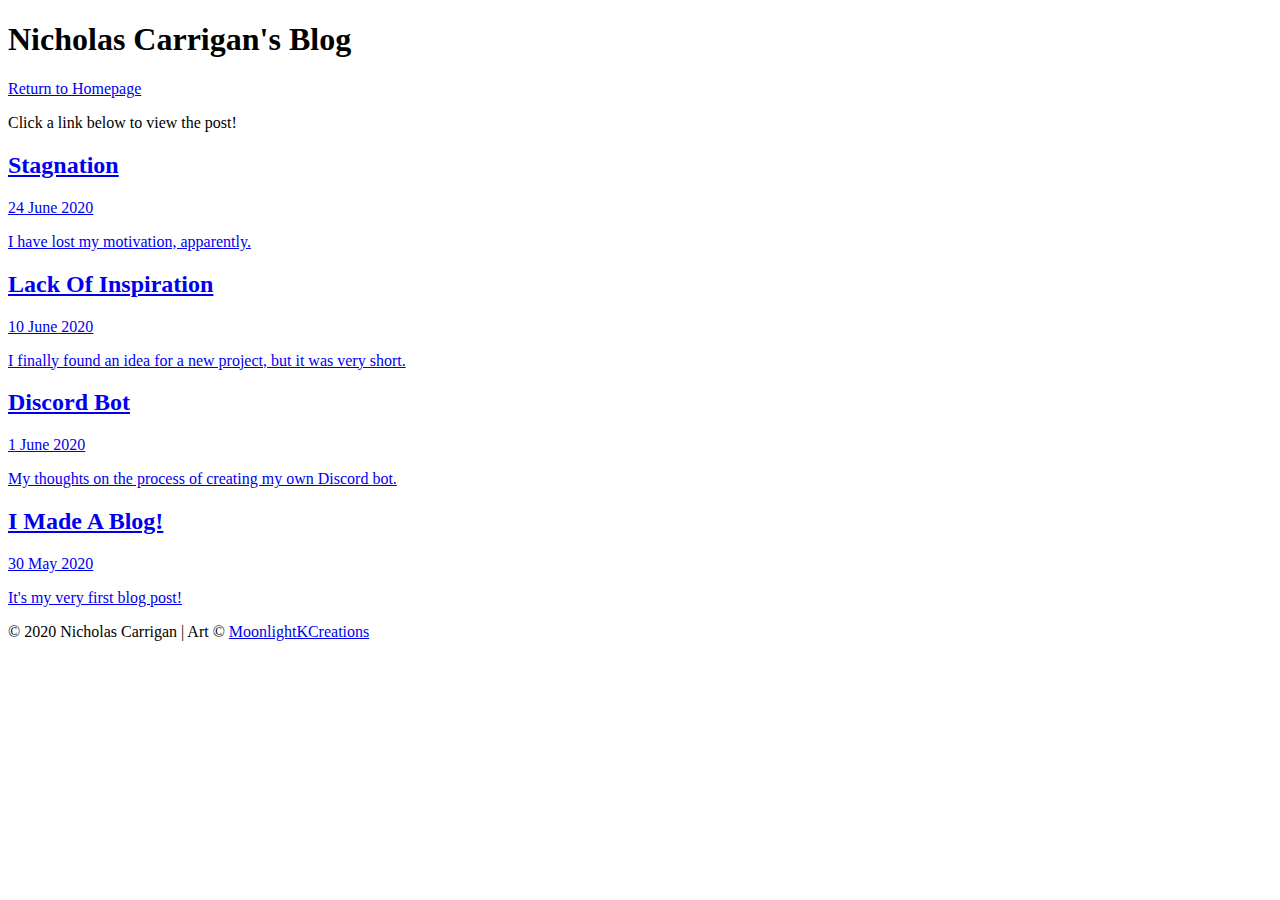
==== index.html @ 9457a9c0 "2020-06-24 blog post" ====
<!DOCTYPE html>
<html lang="en">
  <head>
    <meta charset="utf-8" />
    <title>Nicholas' Blog</title>
    <link rel="stylesheet" type="text/css" href="style.css" />
  </head>

  <body>
    <h1>Nicholas Carrigan's Blog</h1>
    <p id="home"><a href="www.nhcarrigan.com">Return to Homepage</a></p>
    <p>Click a link below to view the post!</p>
    <!--new blog posts here-->
    <div class="blog-link">
      <a href="post.html">
        <h2>Stagnation</h2>
        <p class="small">24 June 2020</p>
        <p>I have lost my motivation, apparently.</p>
      </a>
    </div>    
    <div class="blog-link">
      <a href="./Posts/20-06-10.html">
        <h2>Lack Of Inspiration</h2>
        <p class="small">10 June 2020</p>
        <p>I finally found an idea for a new project, but it was very short.</p>
      </a>
    </div>
    <div class="blog-link">
      <a href="./Posts/20-06-01.html">
        <h2>Discord Bot</h2>
        <p class="small">1 June 2020</p>
        <p>My thoughts on the process of creating my own Discord bot.</p>
      </a>
    </div>
    <div class="blog-link">
      <a href="./Posts/20-05-30.html">
        <h2>I Made A Blog!</h2>
        <p class="small">30 May 2020</p>
        <p>It's my very first blog post!</p>
      </a>
    </div>
  </body>
  <footer>
    <p>
      &copy; 2020 Nicholas Carrigan | Art &copy;
      <a
        href="https://meitanteimoonlight.wixsite.com/moonlightkcreations"
        target="_blank"
        >MoonlightKCreations</a
      >
    </p>
  </footer>
</html>
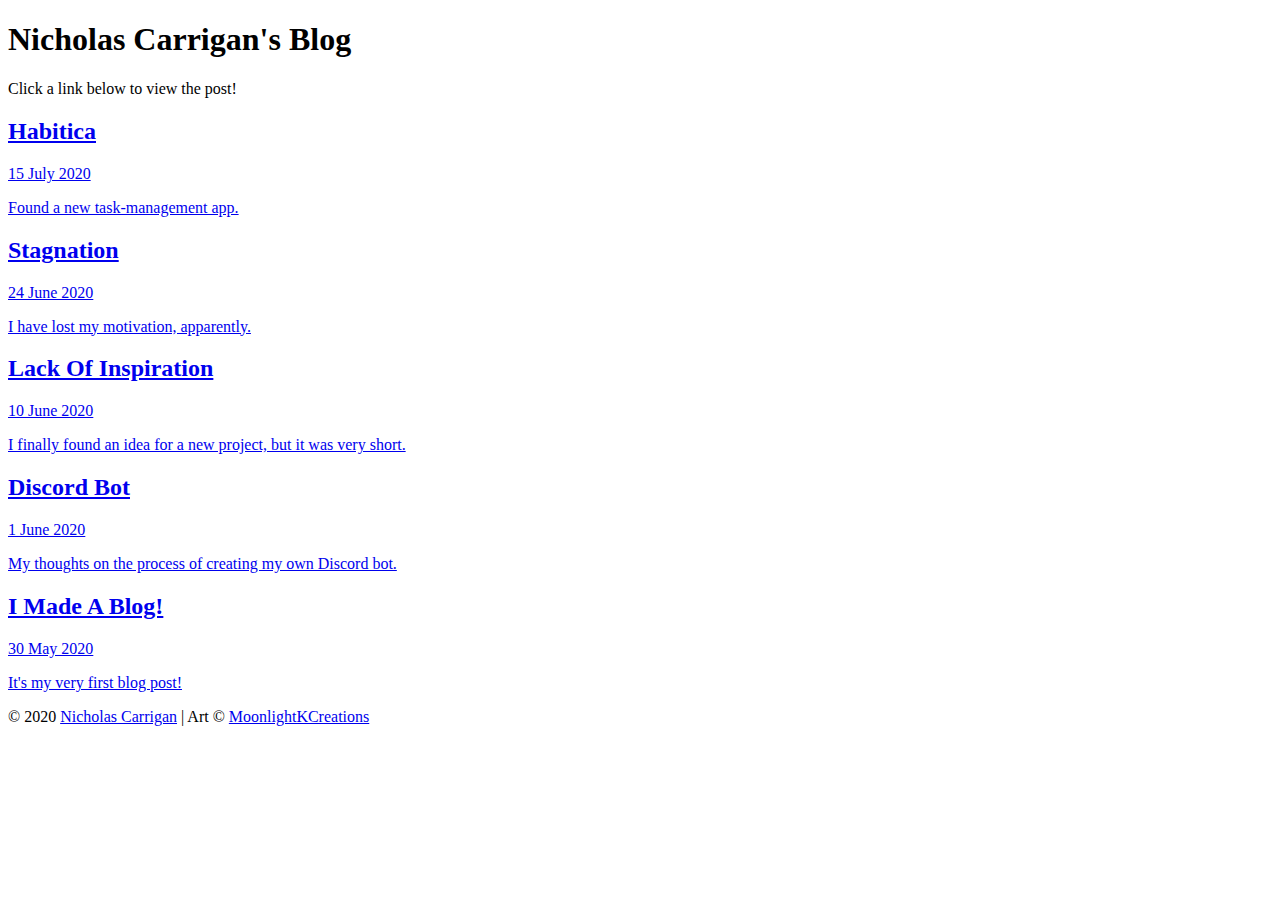
==== commit d8d033c9: "New Blog Post - 07-15-2020" ====
--- a/index.html
+++ b/index.html
@@ -8,16 +8,22 @@
 
   <body>
     <h1>Nicholas Carrigan's Blog</h1>
-    <p id="home"><a href="www.nhcarrigan.com">Return to Homepage</a></p>
     <p>Click a link below to view the post!</p>
     <!--new blog posts here-->
+    <div class="blog-link">
+      <a href="./Posts/20-07-15.html">
+        <h2>Habitica</h2>
+        <p class="small">15 July 2020</p>
+        <p>Found a new task-management app.</p>
+      </a>
+    </div>
     <div class="blog-link">
       <a href="post.html">
         <h2>Stagnation</h2>
         <p class="small">24 June 2020</p>
         <p>I have lost my motivation, apparently.</p>
       </a>
-    </div>    
+    </div>
     <div class="blog-link">
       <a href="./Posts/20-06-10.html">
         <h2>Lack Of Inspiration</h2>
@@ -42,10 +48,20 @@
   </body>
   <footer>
     <p>
-      &copy; 2020 Nicholas Carrigan | Art &copy;
+      &copy; 2020
       <a
+        class="footlink"
+        href="https://www.nhcarrigan.com"
+        target="_blank"
+        rel="noopener noreferrer"
+        >Nicholas Carrigan</a
+      >
+      | Art &copy;
+      <a
+        class="footlink"
         href="https://meitanteimoonlight.wixsite.com/moonlightkcreations"
         target="_blank"
+        rel="noopener noreferrer"
         >MoonlightKCreations</a
       >
     </p>
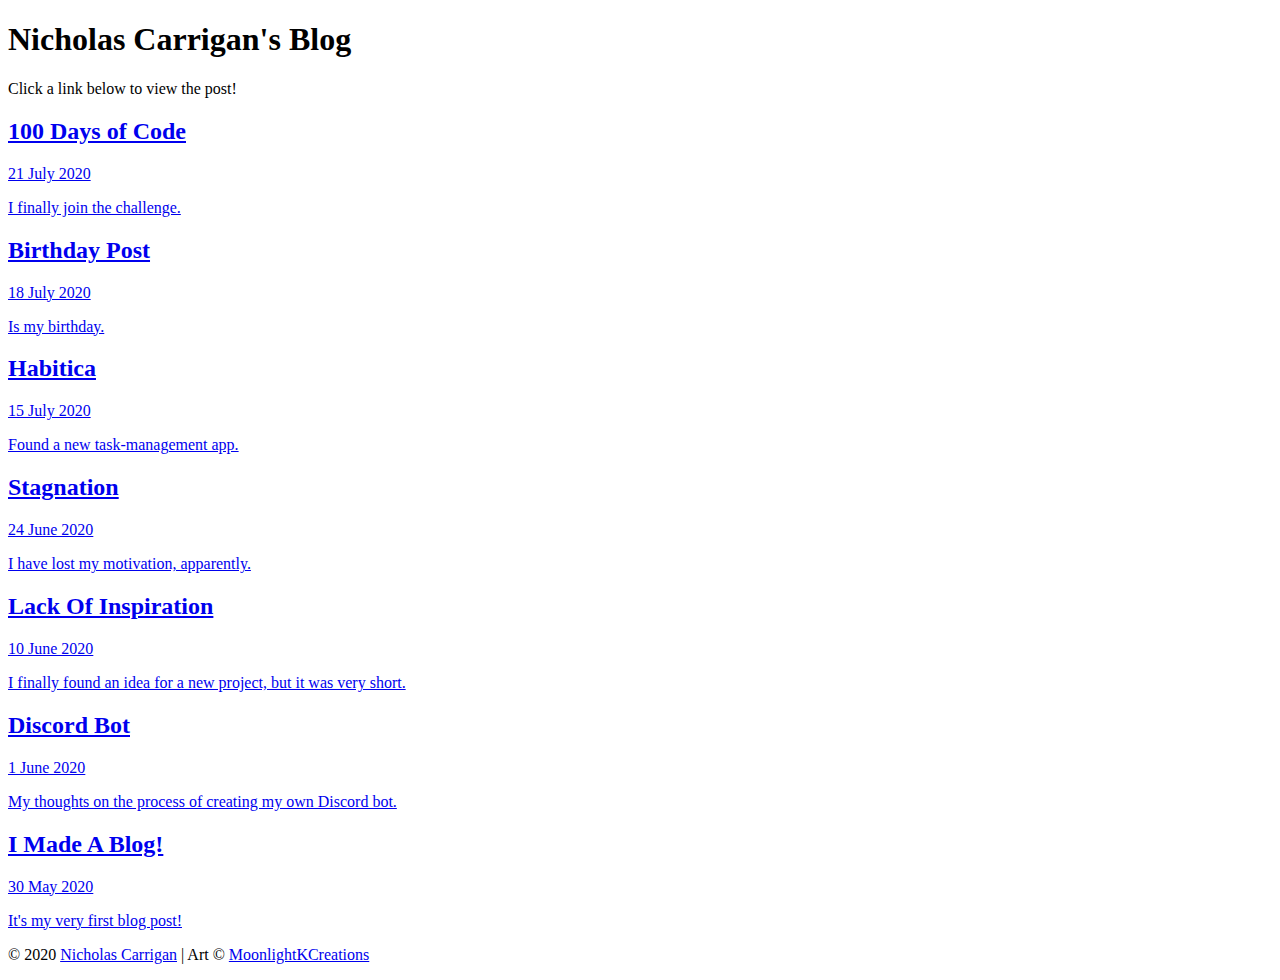
==== commit 120b996a: "Blog Post - 21 July 2020" ====
--- a/index.html
+++ b/index.html
@@ -11,6 +11,20 @@
     <p>Click a link below to view the post!</p>
     <!--new blog posts here-->
     <div class="blog-link">
+      <a href="./Posts/20-07-21.html">
+        <h2>100 Days of Code</h2>
+        <p class="small">21 July 2020</p>
+        <p>I finally join the challenge.</p>
+      </a>
+    </div>
+    <div class="blog-link">
+      <a href="./Posts/20-07-18.html">
+        <h2>Birthday Post</h2>
+        <p class="small">18 July 2020</p>
+        <p>Is my birthday.</p>
+      </a>
+    </div>
+    <div class="blog-link">
       <a href="./Posts/20-07-15.html">
         <h2>Habitica</h2>
         <p class="small">15 July 2020</p>
@@ -18,7 +32,7 @@
       </a>
     </div>
     <div class="blog-link">
-      <a href="post.html">
+      <a href="./Posts/20-06-24.html">
         <h2>Stagnation</h2>
         <p class="small">24 June 2020</p>
         <p>I have lost my motivation, apparently.</p>
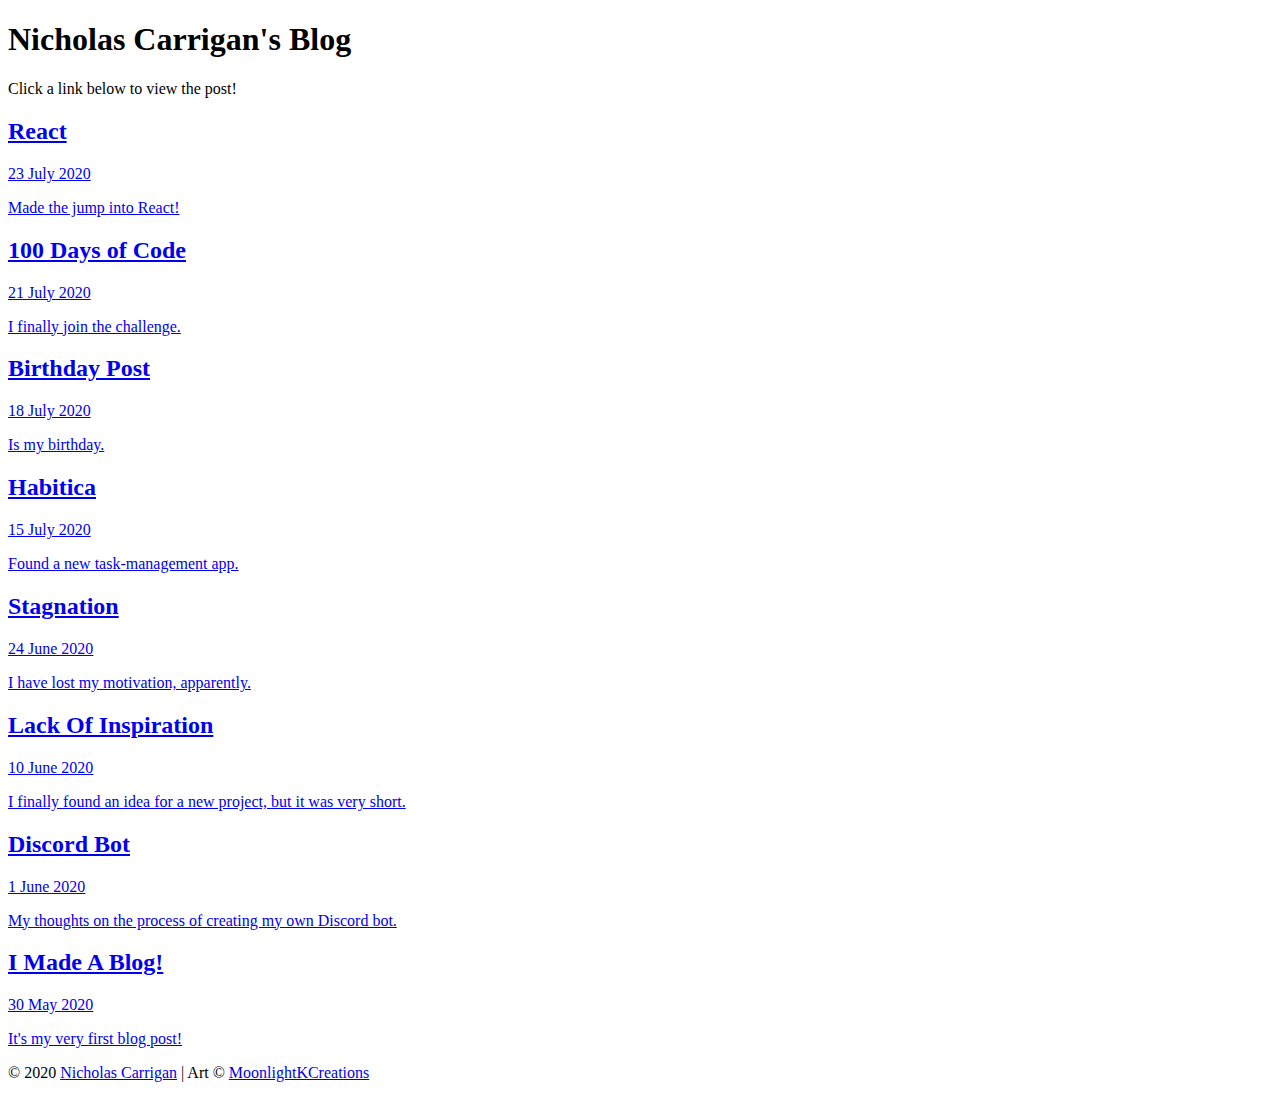
==== commit 9aea08fc: "New blog post - 23 July 2020" ====
--- a/index.html
+++ b/index.html
@@ -10,6 +10,13 @@
     <h1>Nicholas Carrigan's Blog</h1>
     <p>Click a link below to view the post!</p>
     <!--new blog posts here-->
+    <div class="blog-link">
+      <a href="./Posts/20-07-23.html">
+        <h2>React</h2>
+        <p class="small">23 July 2020</p>
+        <p>Made the jump into React!</p>
+      </a>
+    </div>
     <div class="blog-link">
       <a href="./Posts/20-07-21.html">
         <h2>100 Days of Code</h2>
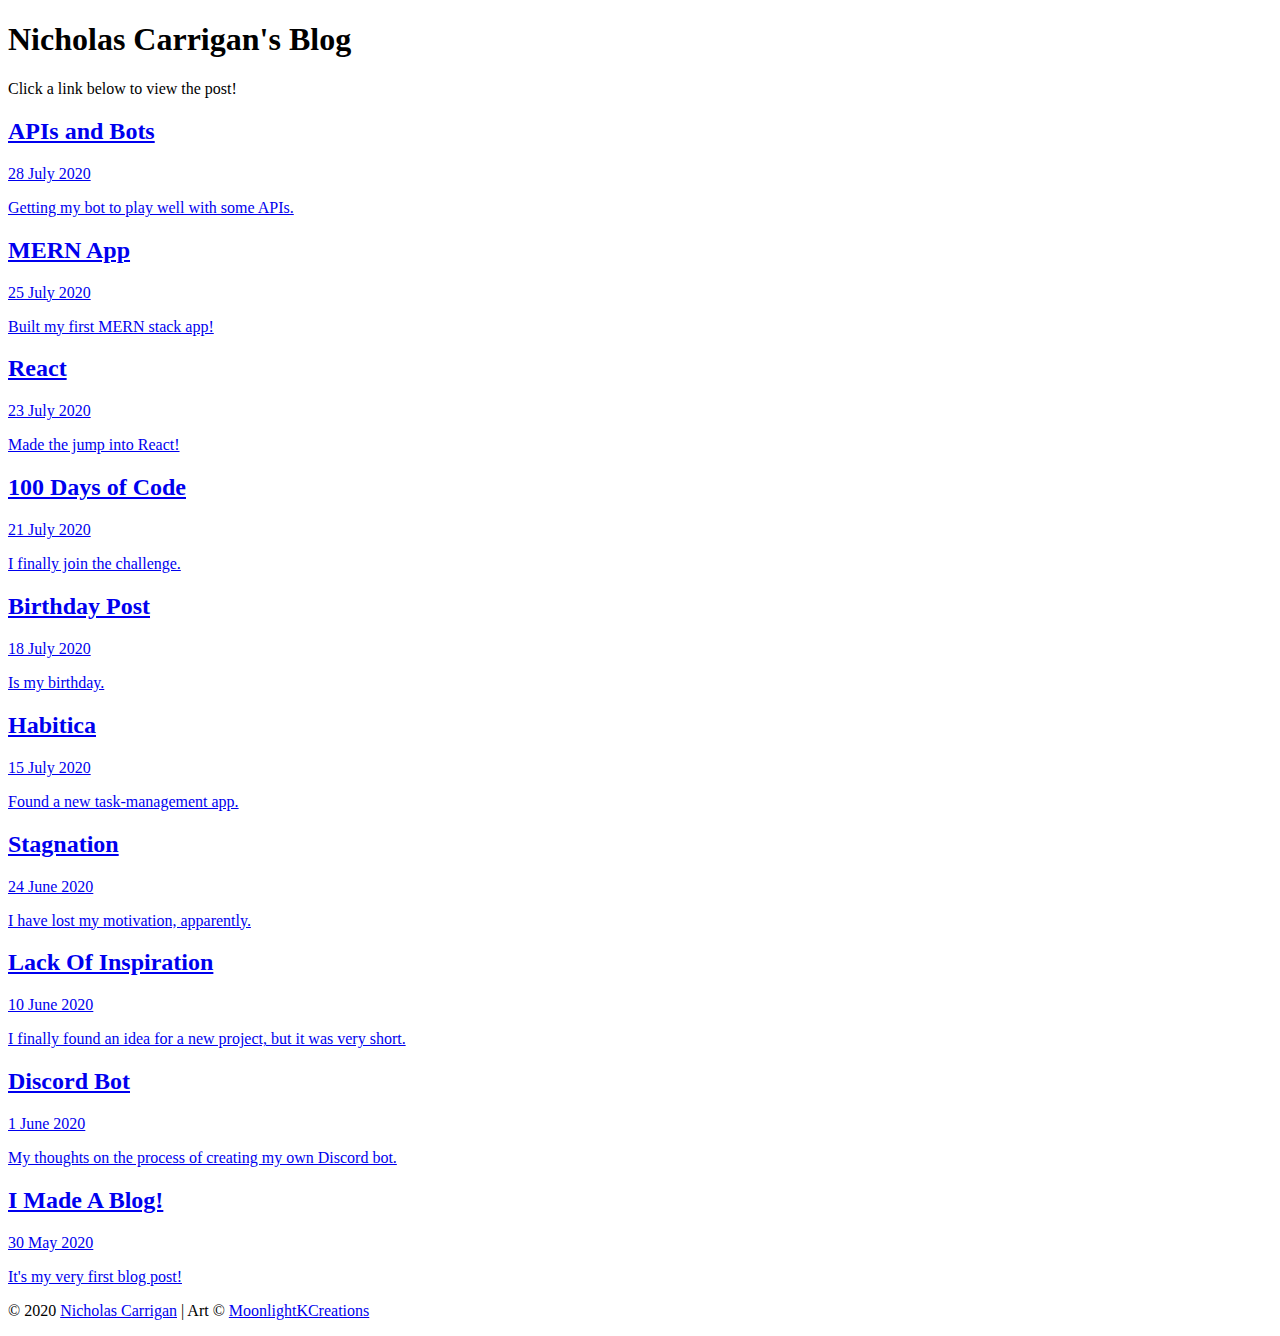
==== commit 684d381f: "New Blog Post - 28 July 2020" ====
--- a/index.html
+++ b/index.html
@@ -10,6 +10,20 @@
     <h1>Nicholas Carrigan's Blog</h1>
     <p>Click a link below to view the post!</p>
     <!--new blog posts here-->
+    <div class="blog-link">
+      <a href="./Posts/20-07-28.html">
+        <h2>APIs and Bots</h2>
+        <p class="small">28 July 2020</p>
+        <p>Getting my bot to play well with some APIs.</p>
+      </a>
+    </div>
+    <div class="blog-link">
+      <a href="./Posts/20-07-25.html">
+        <h2>MERN App</h2>
+        <p class="small">25 July 2020</p>
+        <p>Built my first MERN stack app!</p>
+      </a>
+    </div>
     <div class="blog-link">
       <a href="./Posts/20-07-23.html">
         <h2>React</h2>
